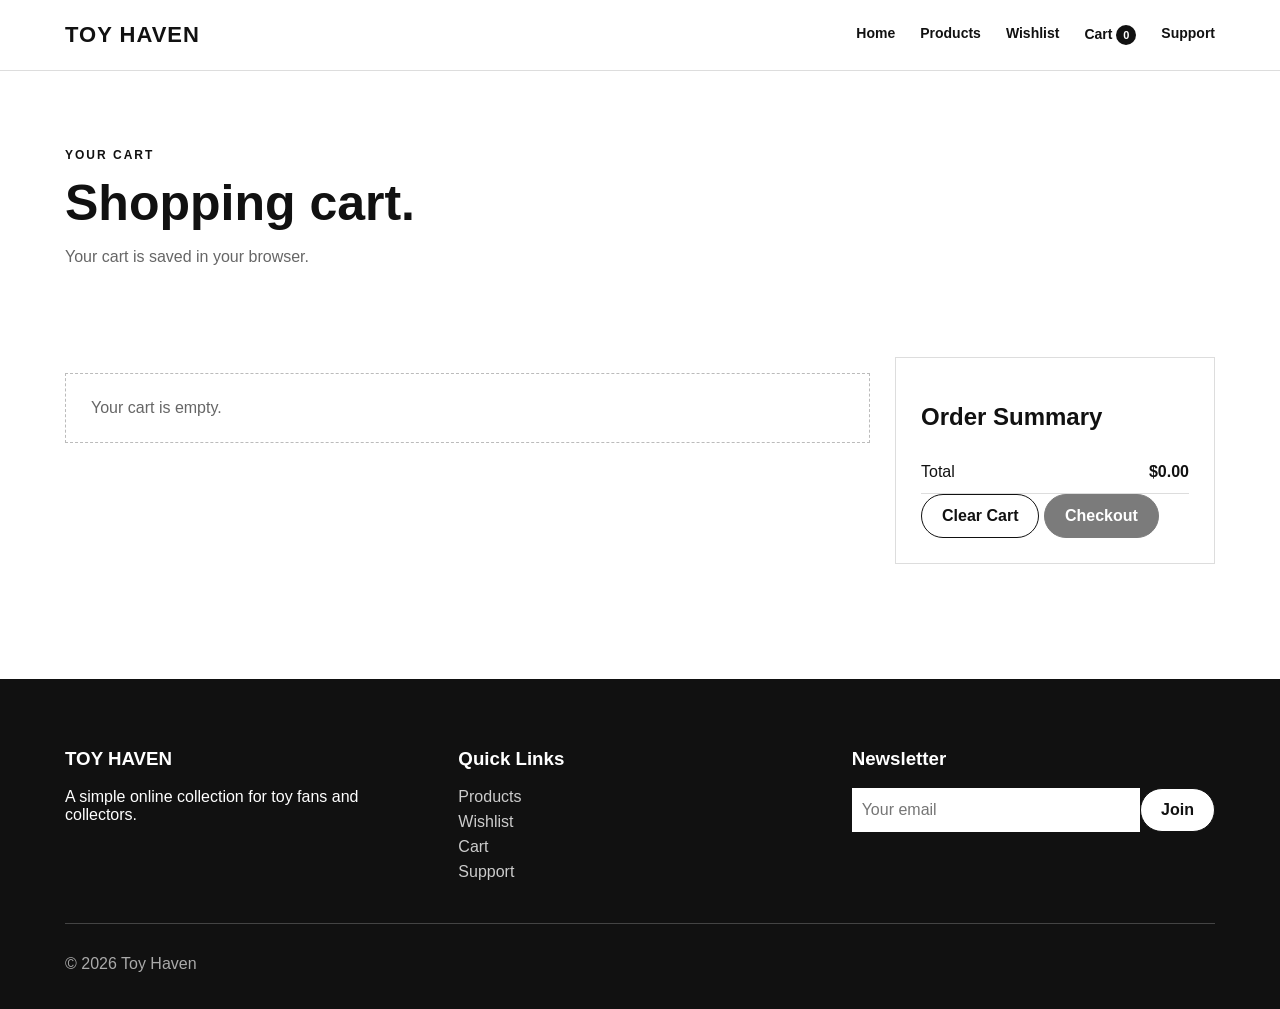
==== cart.html @ 68b37dd1 "Upload Toy Haven website" ====
<!DOCTYPE html>
<html lang="en">

<head>
    <title>Cart | Toy Haven</title>
    <meta charset="UTF-8">
<meta name="viewport" content="width=device-width, initial-scale=1.0">
<meta name="description" content="Toy Haven - toys, figurines, board games and diecast cars.">
<link rel="icon" href="assets/favicon.svg">
<link rel="stylesheet" href="css/style.css">
<link rel="manifest" href="manifest.json">
</head>

<body>

<!-- HEADER / NAVIGATION -->
<header class="header">
    <div class="container header-inner">

        <a class="logo" href="index.html">TOY HAVEN</a>

        <!-- Mobile menu button -->
        <button class="menu-button" aria-label="Open menu" aria-expanded="false" aria-controls="main-nav">
            <span></span>
            <span></span>
            <span></span>
        </button>

        <nav id="main-nav" class="nav" aria-label="Main navigation">
            <a href="index.html">Home</a>
            <a href="products.html">Products</a>
            <a href="wishlist.html">Wishlist</a>
            <a href="cart.html">
                Cart <span class="cart-number">0</span>
            </a>
            <a href="support.html">Support</a>
        </nav>

    </div>
</header>

<main>

<!-- CART PAGE -->

<section class="page-head container">

    <p class="kicker">YOUR CART</p>

    <h1>Shopping cart.</h1>

    <p>
        Your cart is saved in your browser.
    </p>

</section>


<section class="section container cart-layout">

    <div>

        <div id="cartItems"></div>

    </div>


    <aside class="summary">

        <h2>Order Summary</h2>

        <div class="summary-row">
            <span>Total</span>
            <strong id="cartTotal">$0.00</strong>
        </div>

        <button id="clearCart" class="btn btn-white">
            Clear Cart
        </button>

        <a id="checkoutButton" class="btn btn-black" href="checkout.html">
            Checkout
        </a>

    </aside>

</section>

</main>

<!-- FOOTER -->
<footer class="footer">

    <div class="container footer-grid">

        <div>
            <h3>TOY HAVEN</h3>
            <p>A simple online collection for toy fans and collectors.</p>
        </div>

        <div>
            <h3>Quick Links</h3>
            <a href="products.html">Products</a>
            <a href="wishlist.html">Wishlist</a>
            <a href="cart.html">Cart</a>
            <a href="support.html">Support</a>
        </div>

        <div>
            <h3>Newsletter</h3>

            <form id="newsletterForm" class="newsletter">

                <input
                    id="newsletterEmail"
                    type="email"
                    placeholder="Your email"
                    aria-label="Newsletter email address"
                    required
                >

                <button class="btn btn-white" type="submit">
                    Join
                </button>

            </form>

            <p id="newsletterMessage"></p>
        </div>

    </div>

    <div class="container footer-bottom">
        <p>© 2026 Toy Haven</p>
    </div>

</footer>

<script src="js/products.js"></script>
<script src="js/script.js"></script>

</body>
</html>
---- css/style.css ----
/* Main styles */

/* Basic settings */

* {
    box-sizing: border-box;
}

html {
    scroll-behavior: smooth;
}

body {
    margin: 0;
    font-family: Arial, Helvetica, sans-serif;
    color: #111;
    background: #fff;
}

img {
    max-width: 100%;
    display: block;
}

a {
    color: inherit;
    text-decoration: none;
}

button,
input,
textarea,
select {
    font: inherit;
}

button {
    cursor: pointer;
}

/* Reusable styles */

.container {
    width: 90%;
    max-width: 1150px;
    margin: auto;
}

.hidden {
    display: none !important;
}

.kicker {
    font-size: 12px;
    font-weight: bold;
    letter-spacing: 2px;
    text-transform: uppercase;
}

.btn {
    display: inline-block;
    padding: 12px 20px;
    border: 1px solid #111;
    border-radius: 30px;
    font-weight: bold;
    text-align: center;
}

.btn-black {
    background: #111;
    color: #fff;
}

.btn-white {
    background: #fff;
    color: #111;
}

.btn:hover {
    transform: translateY(-2px);
}

/*  Header */

.header {
    position: sticky;
    top: 0;
    z-index: 20;
    background: #fff;
    border-bottom: 1px solid #ddd;
}

.header-inner {
    min-height: 70px;
    display: flex;
    align-items: center;
    justify-content: space-between;
}

.logo {
    font-size: 22px;
    font-weight: 900;
    letter-spacing: 1px;
}

.nav {
    display: flex;
    gap: 25px;
}

.nav a {
    padding: 25px 0;
    font-size: 14px;
    font-weight: bold;
}

.nav a:hover,
.nav a.active {
    border-bottom: 2px solid #111;
}

.cart-number {
    display: inline-flex;
    min-width: 20px;
    height: 20px;
    align-items: center;
    justify-content: center;
    border-radius: 50%;
    background: #111;
    color: #fff;
    font-size: 11px;
}

.menu-button {
    display: none;
    border: 0;
    background: none;
}

.menu-button span {
    display: block;
    width: 25px;
    height: 2px;
    margin: 5px;
    background: #111;
}

/* Home hero */

.hero {
    margin-top: 30px;
    padding: 50px;
    background: #111;
    color: #fff;
    display: grid;
    grid-template-columns: 1fr 1fr;
    gap: 40px;
    align-items: center;
}

.hero h1 {
    margin: 10px 0;
    font-size: 55px;
    line-height: 1;
}

.hero p {
    color: #ccc;
}

.hero-image {
    background: #fff;
    padding: 15px;
}

.hero-image img {
    width: 100%;
    height: 360px;
    object-fit: contain;
}

.hero-buttons {
    margin-top: 25px;
}

.slider-buttons {
    margin-top: 15px;
    text-align: center;
}

.slider-button {
    width: 10px;
    height: 10px;
    padding: 0;
    border: 1px solid #fff;
    border-radius: 50%;
    background: transparent;
}

.slider-button.active {
    background: #fff;
}

/*  Page head  */

.page-head {
    padding: 65px 0 30px;
}

.page-head h1 {
    margin: 5px 0;
    font-size: 50px;
}

.page-head p:last-child {
    color: #666;
}

/* sections */

.section {
    padding: 45px 0;
}

.section-title {
    margin-bottom: 25px;
}

.section-title h2 {
    margin: 5px 0;
    font-size: 35px;
}

/* category boxes */


.category-grid {
    display: grid;
    grid-template-columns: repeat(4, 1fr);
    gap: 15px;
}

.category-box {
    min-height: 300px;
    border: 1px solid #111;
    display: flex;
    flex-direction: column;
    justify-content: space-between;
    overflow: hidden;
    background: #fff;
}

/* Category picture */
.category-box img {
    width: 100%;
    height: 200px;
    object-fit: contain;
    object-position: center;
    background: #f3f3f3;
    padding: 10px;
}

/* Category name and number */
.category-info {
    padding: 18px 20px;
    display: flex;
    justify-content: space-between;
    align-items: end;
}

.category-box h3 {
    margin: 0;
    font-size: 22px;
}

/* Hover effect */
.category-box:hover {
    background: #111;
    color: #fff;
}

.category-box:hover img {
    background: #fff;
}

/*Product of the day */

.featured-product {
    padding: 20px;
    border: 1px solid #ddd;
    background: #f5f5f5;
    display: grid;
    grid-template-columns: 320px 1fr;
    gap: 30px;
    align-items: center;
}

.featured-product img {
    width: 100%;
    height: 280px;
    object-fit: contain;
    background: #fff;
}

.featured-product h3 {
    font-size: 30px;
}

/* Product list*/

.tools {
    padding: 20px 0;
    border-top: 1px solid #ddd;
    border-bottom: 1px solid #ddd;
}

.search-box {
    width: 100%;
    padding: 12px;
    border: 1px solid #bbb;
}

.filter-buttons {
    margin-top: 15px;
    display: flex;
    gap: 8px;
    flex-wrap: wrap;
}

.filter {
    padding: 9px 15px;
    border: 1px solid #bbb;
    border-radius: 20px;
    background: #fff;
}

.filter.active,
.filter:hover {
    background: #111;
    color: #fff;
}

.product-grid {
    display: grid;
    grid-template-columns: repeat(4, 1fr);
    gap: 15px;
}

.product-card {
    position: relative;
    border: 1px solid #ddd;
    background: #fff;
}

.product-card:hover {
    box-shadow: 0 10px 25px rgba(0,0,0,.1);
    transform: translateY(-3px);
}

.product-card-image {
    width: 100%;
    height: 210px;
    padding: 10px;
    background: #f3f3f3;
    object-fit: contain;
    object-position: center;
}

.product-card-content {
    padding: 15px;
}

.product-card h3 {
    margin: 5px 0;
}

.product-category {
    color: #777;
    font-size: 12px;
    text-transform: uppercase;
    font-weight: bold;
}

.price {
    font-weight: bold;
}

.wishlist-button {
    position: absolute;
    top: 10px;
    right: 10px;
    width: 35px;
    height: 35px;
    border: 1px solid #111;
    border-radius: 50%;
    background: #fff;
}

.wishlist-button.saved {
    background: #111;
    color: #fff;
}

.product-actions {
    display: flex;
    gap: 7px;
    flex-wrap: wrap;
}

.small-button {
    flex: 1;
    padding: 9px;
    border: 1px solid #111;
    background: #fff;
    border-radius: 20px;
    font-weight: bold;
}

.small-button.black {
    background: #111;
    color: #fff;
}

/* Modal- */

.modal {
    position: fixed;
    z-index: 50;
    inset: 0;
    background: rgba(0,0,0,.7);
    display: flex;
    align-items: center;
    justify-content: center;
    padding: 20px;
}

.modal-content {
    width: 90%;
    max-width: 750px;
    padding: 25px;
    background: #fff;
    display: grid;
    grid-template-columns: 1fr 1fr;
    gap: 25px;
    position: relative;
}

.modal-content img {
    width: 100%;
    height: 300px;
    object-fit: contain;
    background: #f3f3f3;
}

.close-modal {
    position: absolute;
    top: 10px;
    right: 10px;
    border: 1px solid #111;
    border-radius: 50%;
    background: #fff;
    width: 35px;
    height: 35px;
}

/* Cart */

.cart-layout {
    display: grid;
    grid-template-columns: 1fr 320px;
    gap: 25px;
}

.cart-item {
    display: grid;
    grid-template-columns: 110px 1fr auto;
    gap: 15px;
    align-items: center;
    padding: 12px;
    border: 1px solid #ddd;
    margin-bottom: 10px;
}

.cart-item img {
    width: 110px;
    height: 100px;
    object-fit: contain;
    background: #f3f3f3;
}

.quantity {
    display: flex;
    align-items: center;
    gap: 10px;
}

.quantity button {
    width: 30px;
    height: 30px;
    border: 1px solid #111;
    background: #fff;
}

.summary {
    padding: 25px;
    border: 1px solid #ddd;
    height: fit-content;
}

.summary-row {
    display: flex;
    justify-content: space-between;
    padding: 12px 0;
    border-bottom: 1px solid #ddd;
}

/* Forms*/

.form-layout {
    display: grid;
    grid-template-columns: 1fr 350px;
    gap: 25px;
}

.form-box {
    padding: 25px;
    border: 1px solid #ddd;
}

.form-group {
    margin-bottom: 17px;
}

.form-group label {
    display: block;
    margin-bottom: 6px;
    font-weight: bold;
}

.form-group input,
.form-group textarea,
.form-group select {
    width: 100%;
    padding: 12px;
    border: 1px solid #bbb;
}

.radio {
    margin-right: 20px;
}

.error {
    color: #a00000;
    font-weight: bold;
}

.success {
    padding: 30px;
    border: 2px solid #111;
    text-align: center;
}

/* Wishlist */

.wishlist-item {
    display: grid;
    grid-template-columns: 120px 1fr 180px auto;
    gap: 15px;
    align-items: center;
    padding: 12px;
    border: 1px solid #ddd;
    margin-bottom: 10px;
}

.wishlist-item img {
    width: 120px;
    height: 100px;
    object-fit: contain;
    background: #f3f3f3;
}

/* FAQ */

.faq {
    border: 1px solid #ddd;
    margin-bottom: 10px;
}

.faq-question {
    width: 100%;
    padding: 17px;
    border: 0;
    background: #fff;
    text-align: left;
    font-weight: bold;
    display: flex;
    justify-content: space-between;
}

.faq-answer {
    display: none;
    padding: 0 17px 17px;
    color: #666;
}

.faq.open .faq-answer {
    display: block;
}

/* Footer */

.footer {
    margin-top: 70px;
    padding: 50px 0 20px;
    background: #111;
    color: #fff;
}

.footer-grid {
    display: grid;
    grid-template-columns: 1fr 1fr 1fr;
    gap: 30px;
}

.footer a {
    display: block;
    margin: 7px 0;
    color: #ccc;
}

.newsletter {
    display: flex;
}

.newsletter input {
    flex: 1;
    padding: 10px;
    border: 0;
}

.footer-bottom {
    margin-top: 35px;
    padding-top: 15px;
    border-top: 1px solid #444;
    color: #aaa;
}

/* Simple Animation */

.fade {
    animation: fadeImage .5s ease;
}

@keyframes fadeImage {
    from {
        opacity: .2;
    }

    to {
        opacity: 1;
    }
}

/* tablet*/

@media (max-width: 900px) {
    .menu-button {
        display: block;
    }

    .nav {
        display: none;
        position: absolute;
        top: 70px;
        left: 0;
        width: 100%;
        padding: 15px 5%;
        background: #fff;
        border-bottom: 1px solid #ddd;
        flex-direction: column;
        gap: 0;
    }

    .nav.open {
        display: flex;
    }

    .nav a {
        padding: 12px 0;
    }

    .hero {
        grid-template-columns: 1fr;
        padding: 30px;
    }

    .hero h1 {
        font-size: 45px;
    }

    .product-grid {
        grid-template-columns: repeat(2, 1fr);
    }

    .category-grid {
        grid-template-columns: repeat(2, 1fr);
    }

    .cart-layout,
    .form-layout {
        grid-template-columns: 1fr;
    }

    .footer-grid {
        grid-template-columns: 1fr 1fr;
    }
}

/* Mobile*/

@media (max-width: 600px) {
    .hero {
        padding: 20px;
    }

    .hero h1,
    .page-head h1 {
        font-size: 38px;
    }

    .product-grid,
    .category-grid,
    .footer-grid {
        grid-template-columns: 1fr;
    }

    .featured-product,
    .modal-content {
        grid-template-columns: 1fr;
    }

    .cart-item,
    .wishlist-item {
        grid-template-columns: 90px 1fr;
    }

    .cart-item .quantity,
    .wishlist-item select,
    .wishlist-item button {
        grid-column: 2;
    }

    .newsletter {
        display: block;
    }

    .newsletter input {
        width: 100%;
        margin-bottom: 8px;
    }
}

/* Additional functions */

.modal-actions {
    display: flex;
    gap: 8px;
    flex-wrap: wrap;
    margin-top: 15px;
}

.checkout-items {
    margin-bottom: 10px;
}

.checkout-item {
    display: flex;
    justify-content: space-between;
    gap: 15px;
    padding: 8px 0;
    border-bottom: 1px solid #eee;
    font-size: 14px;
}

.empty-state {
    padding: 25px;
    border: 1px dashed #bbb;
    color: #666;
}

.disabled-link {
    opacity: .55;
}

.reveal-ready .reveal {
    opacity: 0;
    transform: translateY(18px);
    transition: opacity .5s ease, transform .5s ease;
}

.reveal-ready .reveal.visible {
    opacity: 1;
    transform: translateY(0);
}

button:focus-visible,
a:focus-visible,
input:focus-visible,
textarea:focus-visible,
select:focus-visible {
    outline: 2px solid #111;
    outline-offset: 3px;
}

@media (max-width: 600px) {
    .modal-actions .btn {
        width: 100%;
    }
}

.form-success {
    color: #111;
    font-weight: bold;
}

.success {
    animation: successPop .45s ease;
}

@keyframes successPop {
    from {
        opacity: 0;
        transform: translateY(10px);
    }
    to {
        opacity: 1;
        transform: translateY(0);
    }
}
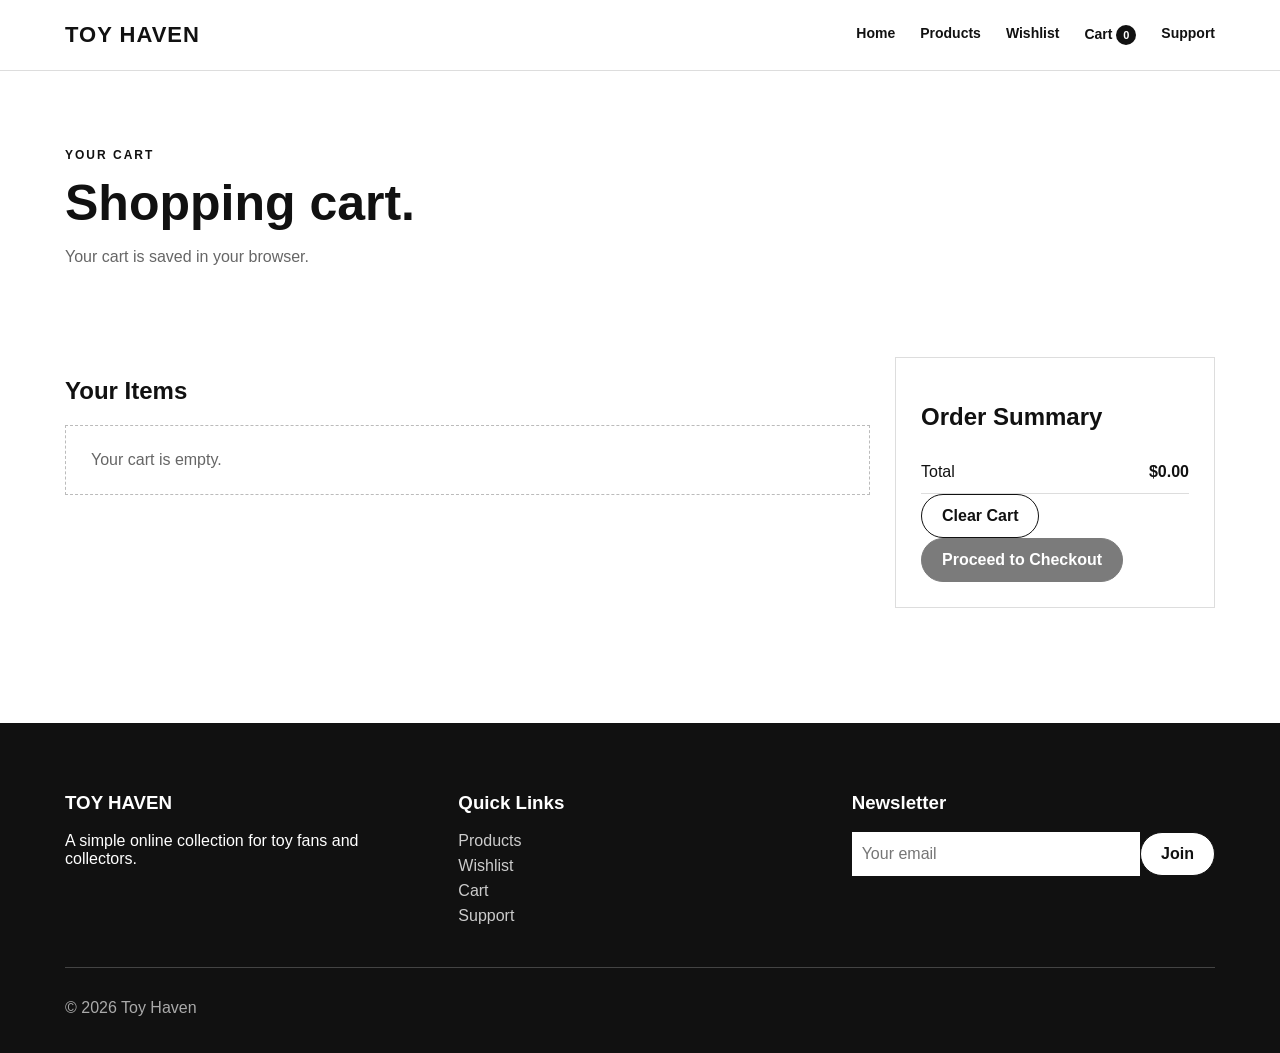
==== commit d4ad1b4d: "Fixed Toy Haven" ====
--- a/cart.html
+++ b/cart.html
@@ -60,6 +60,8 @@
 
     <div>
 
+        <h2>Your Items</h2>
+
         <div id="cartItems"></div>
 
     </div>
@@ -74,12 +76,12 @@
             <strong id="cartTotal">$0.00</strong>
         </div>
 
-        <button id="clearCart" class="btn btn-white">
+        <button id="clearCart" class="btn btn-white" type="button">
             Clear Cart
         </button>
 
         <a id="checkoutButton" class="btn btn-black" href="checkout.html">
-            Checkout
+            Proceed to Checkout
         </a>
 
     </aside>
--- a/css/style.css
+++ b/css/style.css
@@ -191,6 +191,7 @@
 .slider-button {
     width: 10px;
     height: 10px;
+    margin: 0 8px;
     padding: 0;
     border: 1px solid #fff;
     border-radius: 50%;
@@ -375,7 +376,7 @@
 }
 
 .product-category {
-    color: #777;
+    color: #666;
     font-size: 12px;
     text-transform: uppercase;
     font-weight: bold;
@@ -769,19 +770,6 @@
     margin-top: 15px;
 }
 
-.checkout-items {
-    margin-bottom: 10px;
-}
-
-.checkout-item {
-    display: flex;
-    justify-content: space-between;
-    gap: 15px;
-    padding: 8px 0;
-    border-bottom: 1px solid #eee;
-    font-size: 14px;
-}
-
 .empty-state {
     padding: 25px;
     border: 1px dashed #bbb;
@@ -837,3 +825,58 @@
         transform: translateY(0);
     }
 }
+
+/* Hamburger animation - 3 lines turn into an X when menu is open */
+
+.menu-button span {
+    transition: transform .3s ease, opacity .3s ease;
+}
+
+.menu-button[aria-expanded="true"] span:nth-child(1) {
+    transform: translateY(7px) rotate(45deg);
+}
+
+.menu-button[aria-expanded="true"] span:nth-child(2) {
+    opacity: 0;
+}
+
+.menu-button[aria-expanded="true"] span:nth-child(3) {
+    transform: translateY(-7px) rotate(-45deg);
+}
+
+/* Checkout radio buttons */
+
+fieldset {
+    border: 0;
+    padding: 0;
+}
+
+legend {
+    margin-bottom: 6px;
+    font-weight: bold;
+}
+
+.form-group .radio {
+    font-weight: normal;
+}
+
+.form-group .radio input {
+    width: auto;
+    margin-right: 6px;
+}
+
+/* Checkout order table */
+
+.order-table {
+    width: 100%;
+    border-collapse: collapse;
+    margin-bottom: 10px;
+    font-size: 14px;
+}
+
+.order-table th,
+.order-table td {
+    text-align: left;
+    padding: 8px 0;
+    border-bottom: 1px solid #eee;
+}
